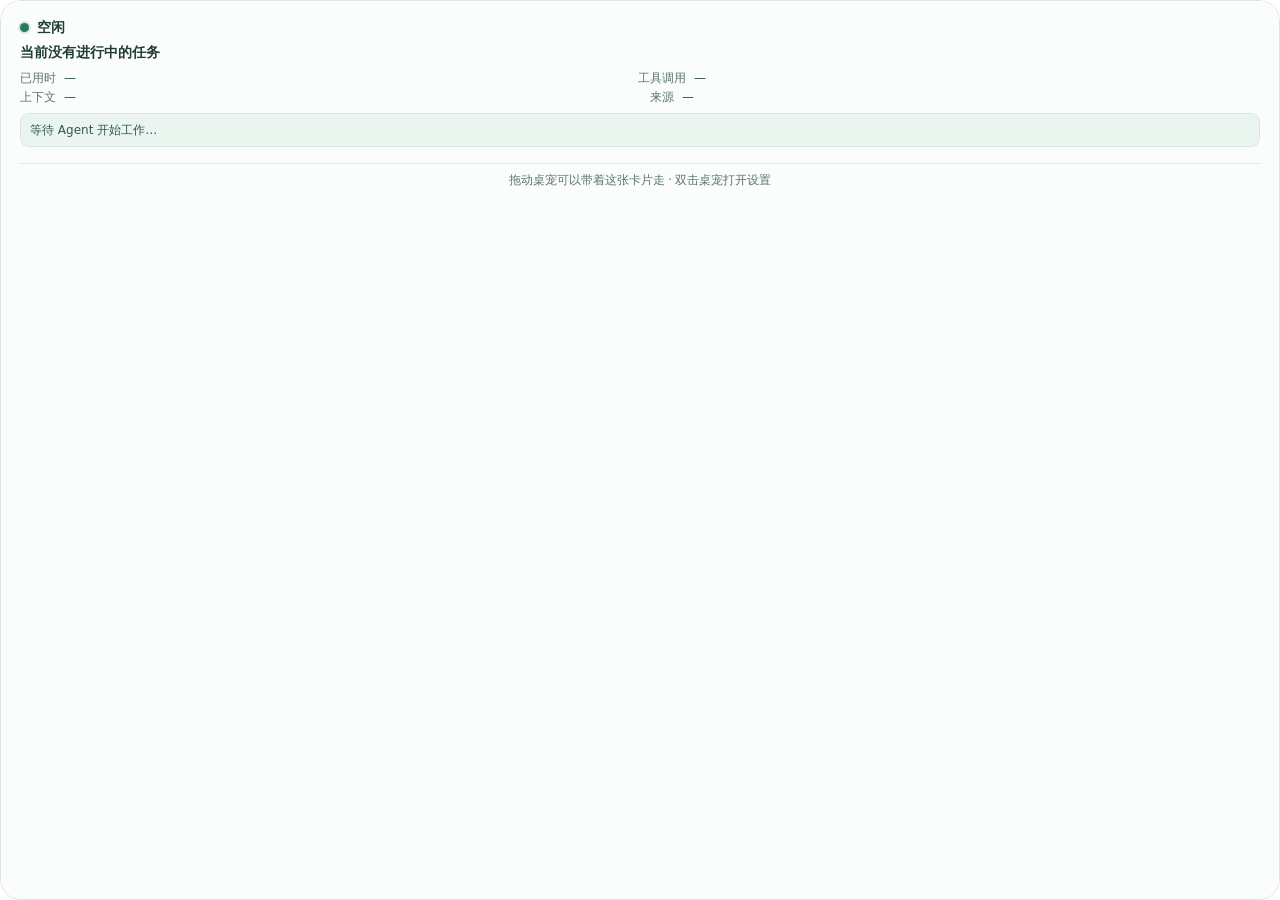
==== web/card.html @ f20dd39a "feat: publish portable desktop pet source template" ====
<!doctype html>
<html lang="zh-CN">
  <head>
    <meta charset="utf-8" />
    <title>任务进度</title>
    <link rel="stylesheet" href="card.css" />
  </head>
  <body>
    <div class="card" id="card">
      <!-- 毛玻璃 + 背景只画在这一层，并且用 clip-path 把圆角外扩散的模糊切掉 -->
      <div class="card-bg"></div>
      <div class="card-body">
        <div class="card-head">
          <span class="state-dot" id="dot"></span>
          <span class="state-name" id="state">空闲</span>
        </div>
        <div class="card-title" id="title">当前没有进行中的任务</div>
        <div class="card-row">
          <span class="k">已用时</span><span class="v" id="elapsed">—</span>
          <span class="k">工具调用</span><span class="v" id="tools">—</span>
        </div>
        <div class="card-row">
          <span class="k">上下文</span><span class="v" id="tokens">—</span>
          <span class="k">来源</span><span class="v" id="source">—</span>
        </div>
        <div class="card-activity" id="activity">等待 Agent 开始工作…</div>
        <div class="card-say" id="say"></div>
        <div class="card-hint">拖动桌宠可以带着这张卡片走 · 双击桌宠打开设置</div>
      </div>
    </div>
    <script src="card.js"></script>
  </body>
</html>
---- web/card.css ----
/* 浅色薄荷主题 · 任务进度卡片
   只做视觉样式：透明外层、窗口尺寸与圆角裁切方式保持不变。 */

:root {
  color-scheme: light;
  --ink: #203e35;
  --muted: #5d756c;
  --card: #fbfdfc;
  --edge: rgba(32, 62, 53, 0.12);
  --accent: #287863;
  --accent-soft: #e7f3ed;
}

* {
  box-sizing: border-box;
}

html,
body {
  margin: 0;
  padding: 0;
  height: 100%;
  background: transparent;     /* 让 Windows 亚克力（毛玻璃）透上来 */
  overflow: hidden;
  font-family: "Microsoft YaHei UI", "Microsoft YaHei", "Segoe UI", "Segoe UI Variable", system-ui, sans-serif;
  color: var(--ink);
  user-select: none;
  cursor: default;
}

.card {
  position: absolute;
  inset: 0;
  background: transparent;     /* 最外层不画任何东西，避免直角溢出 */
}

/* 只有这一层有背景 + 模糊，并且强制按圆角裁剪（backdrop-filter 会往外扩，必须切） */
.card-bg {
  position: absolute;
  inset: 0;
  border-radius: 20px;
  background: rgba(250, 253, 251, 0.88);
  border: 1px solid var(--edge);
  backdrop-filter: blur(14px) saturate(120%);
  -webkit-backdrop-filter: blur(14px) saturate(120%);
  /* 外阴影会画到圆角之外（在透明窗口上就是一圈方形底色），所以改成内高光 */
  box-shadow: inset 0 1px 0 rgba(255, 255, 255, 0.9);
  clip-path: inset(0 round 20px);
  -webkit-clip-path: inset(0 round 20px);
}

.card-body {
  position: absolute;
  inset: 0;
  padding: 18px 20px 16px;
}

/* 紧凑模式：桌宠缩得很小的时候用，只留最关键的两行 */
body.compact .card-body {
  padding: 12px 16px 11px;
}

body.compact .card-activity,
body.compact .card-say,
body.compact .card-hint,
body.compact .card-row {
  display: none;
}

body.compact .card-title {
  margin-bottom: 0;
  font-size: 12.5px;
}

.card-head {
  display: flex;
  align-items: center;
  gap: 8px;
  margin-bottom: 7px;
}

.state-dot {
  flex: 0 0 auto;
  width: 9px;
  height: 9px;
  border-radius: 50%;
  background: var(--accent);
  box-shadow: 0 0 0 2px rgba(40, 120, 99, 0.16);
}

.state-name {
  min-width: 0;
  font-weight: 600;
  font-size: 13.5px;
  line-height: 1.35;
  color: var(--ink) !important;   /* card.js 按状态写内联颜色，浅底上统一用深正文保证可读 */
  overflow-wrap: anywhere;
}

.spacer {
  flex: 1;
}

.card-title {
  font-size: 13.5px;
  font-weight: 600;
  line-height: 1.4;
  color: var(--ink);
  margin-bottom: 9px;
  word-break: break-word;
  overflow-wrap: anywhere;
}

.card-row {
  display: grid;
  grid-template-columns: auto 1fr auto 1fr;
  gap: 4px 8px;
  align-items: baseline;
  margin-bottom: 4px;
  min-width: 0;
}

.card-row .k {
  color: var(--muted);
  font-size: 11.5px;
  white-space: nowrap;
}

.card-row .v {
  min-width: 0;
  color: #2c4f44;
  font-weight: 500;
  font-variant-numeric: tabular-nums;
  font-size: 12px;
  overflow: hidden;
  text-overflow: ellipsis;
  white-space: nowrap;
}

.card-activity {
  margin-top: 8px;
  padding: 7px 9px;
  border: 1px solid rgba(40, 120, 99, 0.1);
  border-radius: 9px;
  background: rgba(231, 243, 237, 0.78);
  color: #33584d;
  font-size: 12px;
  line-height: 1.5;
  max-height: 52px;
  overflow: hidden;
  overflow-wrap: anywhere;
}

.card-say {
  margin-top: 7px;
  color: var(--muted);
  font-size: 11.5px;
  line-height: 1.5;
  max-height: 44px;
  overflow: hidden;
  overflow-wrap: anywhere;
}

.card-hint {
  margin-top: 9px;
  padding-top: 8px;
  border-top: 1px solid rgba(32, 62, 53, 0.1);
  color: var(--muted);
  font-size: 11.5px;
  line-height: 1.5;
  text-align: center;
  overflow-wrap: anywhere;
}
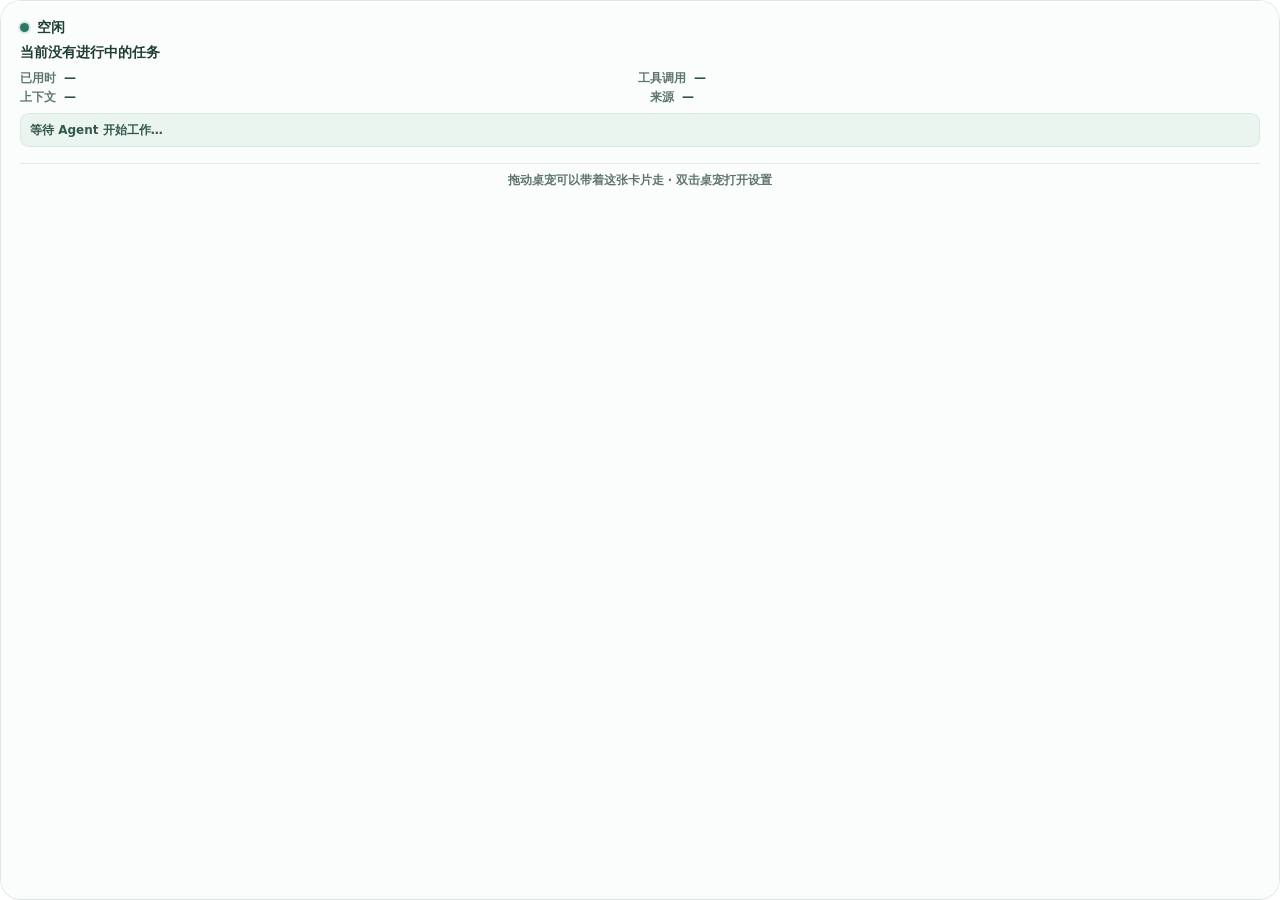
==== commit 4f374f31: "chore: update isolated desktop pet source and preserve existing license" ====
--- a/web/card.html
+++ b/web/card.html
@@ -2,6 +2,7 @@
 <html lang="zh-CN">
   <head>
     <meta charset="utf-8" />
+    <link rel="icon" href="preview.svg" />
     <title>任务进度</title>
     <link rel="stylesheet" href="card.css" />
   </head>
--- a/web/card.css
+++ b/web/card.css
@@ -22,7 +22,8 @@
   height: 100%;
   background: transparent;     /* 让 Windows 亚克力（毛玻璃）透上来 */
   overflow: hidden;
-  font-family: "Microsoft YaHei UI", "Microsoft YaHei", "Segoe UI", "Segoe UI Variable", system-ui, sans-serif;
+  font-family: "YouYuan", "幼圆", "Yuanti SC", "Microsoft YaHei UI", "Microsoft YaHei", "Segoe UI", system-ui, sans-serif;
+  font-weight: 600;
   color: var(--ink);
   user-select: none;
   cursor: default;
@@ -129,7 +130,7 @@
 .card-row .v {
   min-width: 0;
   color: #2c4f44;
-  font-weight: 500;
+  font-weight: 600;
   font-variant-numeric: tabular-nums;
   font-size: 12px;
   overflow: hidden;
